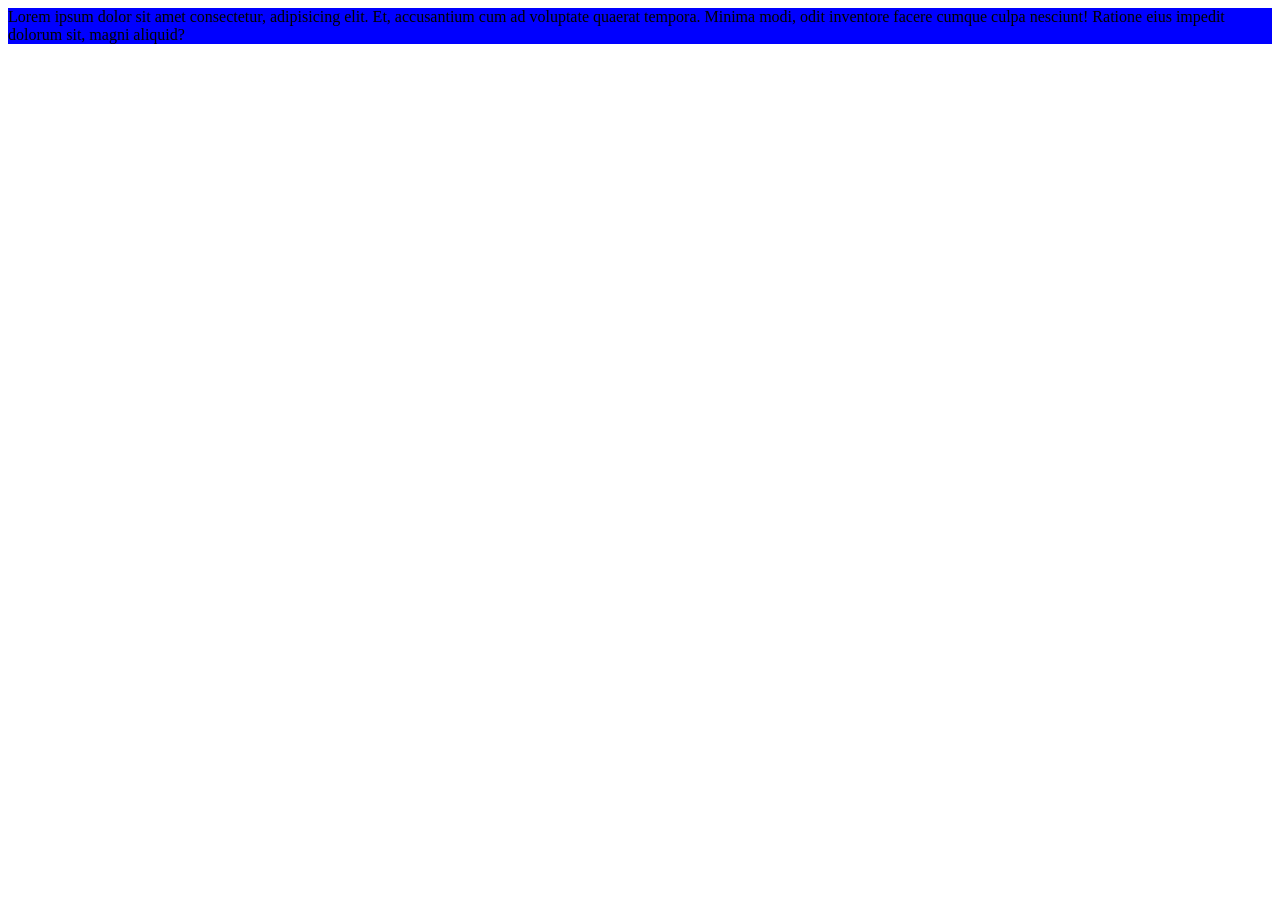
==== CSS/index.html @ bdf61830 "first commit" ====
<!DOCTYPE html>
<html>
    <head>

        <link rel="stylesheet" href="style.css"
    </head>
    <body>
        <div id="mybox">
            Lorem ipsum dolor sit amet consectetur, adipisicing elit. Et, accusantium cum ad voluptate quaerat tempora. Minima modi, odit inventore facere cumque culpa nesciunt! Ratione eius impedit dolorum sit, magni aliquid?
        </div>

    </body>
</html>
---- CSS/style.css ----
#mybox{
    background-color:blue
}
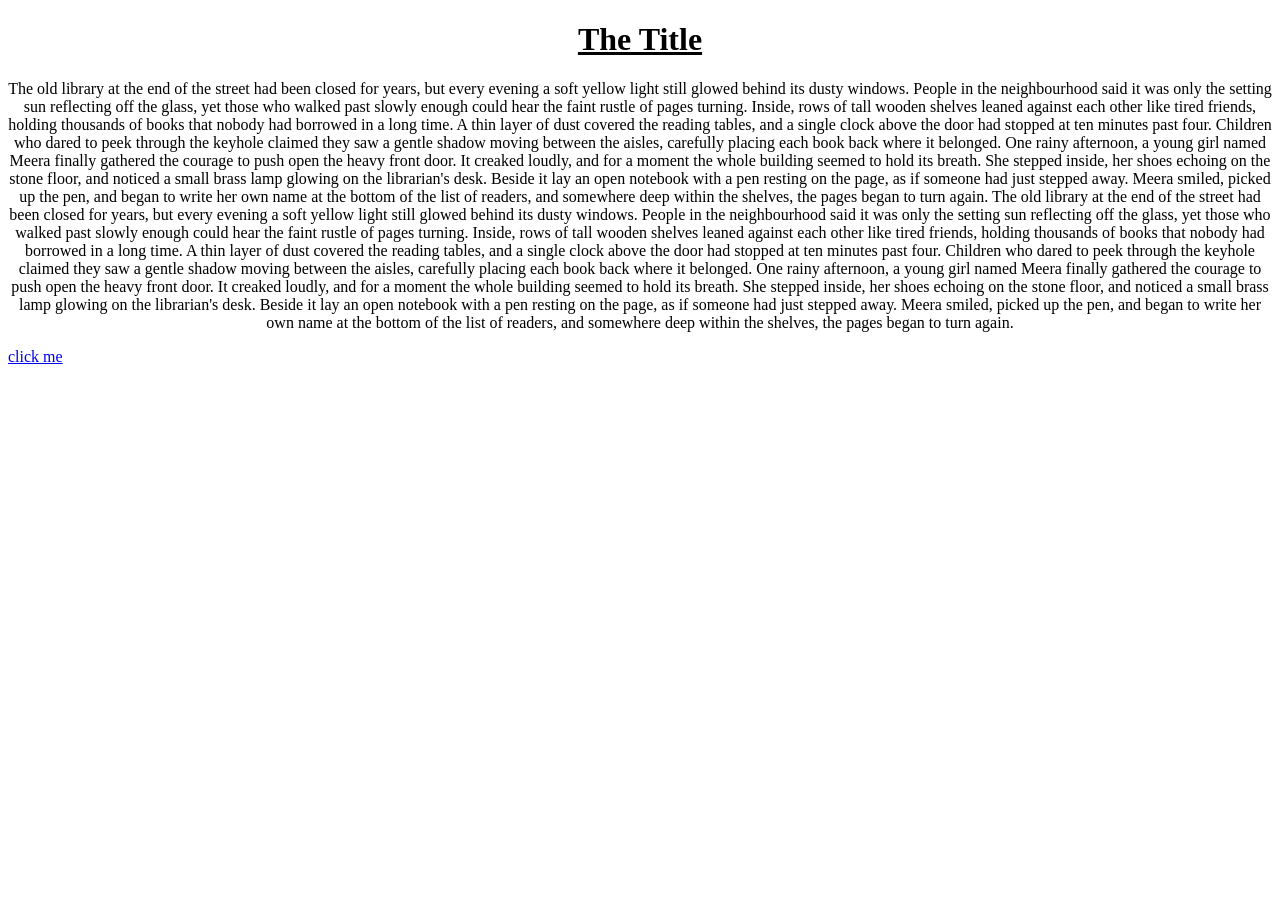
==== commit 7ec33c43: "test commit" ====
--- a/CSS/index.html
+++ b/CSS/index.html
@@ -5,9 +5,12 @@
         <link rel="stylesheet" href="style.css"
     </head>
     <body>
-        <div id="mybox">
-            Lorem ipsum dolor sit amet consectetur, adipisicing elit. Et, accusantium cum ad voluptate quaerat tempora. Minima modi, odit inventore facere cumque culpa nesciunt! Ratione eius impedit dolorum sit, magni aliquid?
-        </div>
+        <h1>The Title</h1>
+    <p>
+  The old library at the end of the street had been closed for years, but every evening a soft yellow light still glowed behind its dusty windows. People in the neighbourhood said it was only the setting sun reflecting off the glass, yet those who walked past slowly enough could hear the faint rustle of pages turning. Inside, rows of tall wooden shelves leaned against each other like tired friends, holding thousands of books that nobody had borrowed in a long time. A thin layer of dust covered the reading tables, and a single clock above the door had stopped at ten minutes past four. Children who dared to peek through the keyhole claimed they saw a gentle shadow moving between the aisles, carefully placing each book back where it belonged. One rainy afternoon, a young girl named Meera finally gathered the courage to push open the heavy front door. It creaked loudly, and for a moment the whole building seemed to hold its breath. She stepped inside, her shoes echoing on the stone floor, and noticed a small brass lamp glowing on the librarian's desk. Beside it lay an open notebook with a pen resting on the page, as if someone had just stepped away. Meera smiled, picked up the pen, and began to write her own name at the bottom of the list of readers, and somewhere deep within the shelves, the pages began to turn again.  The old library at the end of the street had been closed for years, but every evening a soft yellow light still glowed behind its dusty windows. People in the neighbourhood said it was only the setting sun reflecting off the glass, yet those who walked past slowly enough could hear the faint rustle of pages turning. Inside, rows of tall wooden shelves leaned against each other like tired friends, holding thousands of books that nobody had borrowed in a long time. A thin layer of dust covered the reading tables, and a single clock above the door had stopped at ten minutes past four. Children who dared to peek through the keyhole claimed they saw a gentle shadow moving between the aisles, carefully placing each book back where it belonged. One rainy afternoon, a young girl named Meera finally gathered the courage to push open the heavy front door. It creaked loudly, and for a moment the whole building seemed to hold its breath. She stepped inside, her shoes echoing on the stone floor, and noticed a small brass lamp glowing on the librarian's desk. Beside it lay an open notebook with a pen resting on the page, as if someone had just stepped away. Meera smiled, picked up the pen, and began to write her own name at the bottom of the list of readers, and somewhere deep within the shelves, the pages began to turn again.
+</p>
+
+<a href="https://www.youtube.com">click me</a>
 
     </body>
 </html>
--- a/CSS/style.css
+++ b/CSS/style.css
@@ -1,3 +1,8 @@
-#mybox{
-    background-color:blue
+p{
+     text-align:center
+}
+
+h1{
+    text-align:center;
+    text-decoration:underline;
 }
